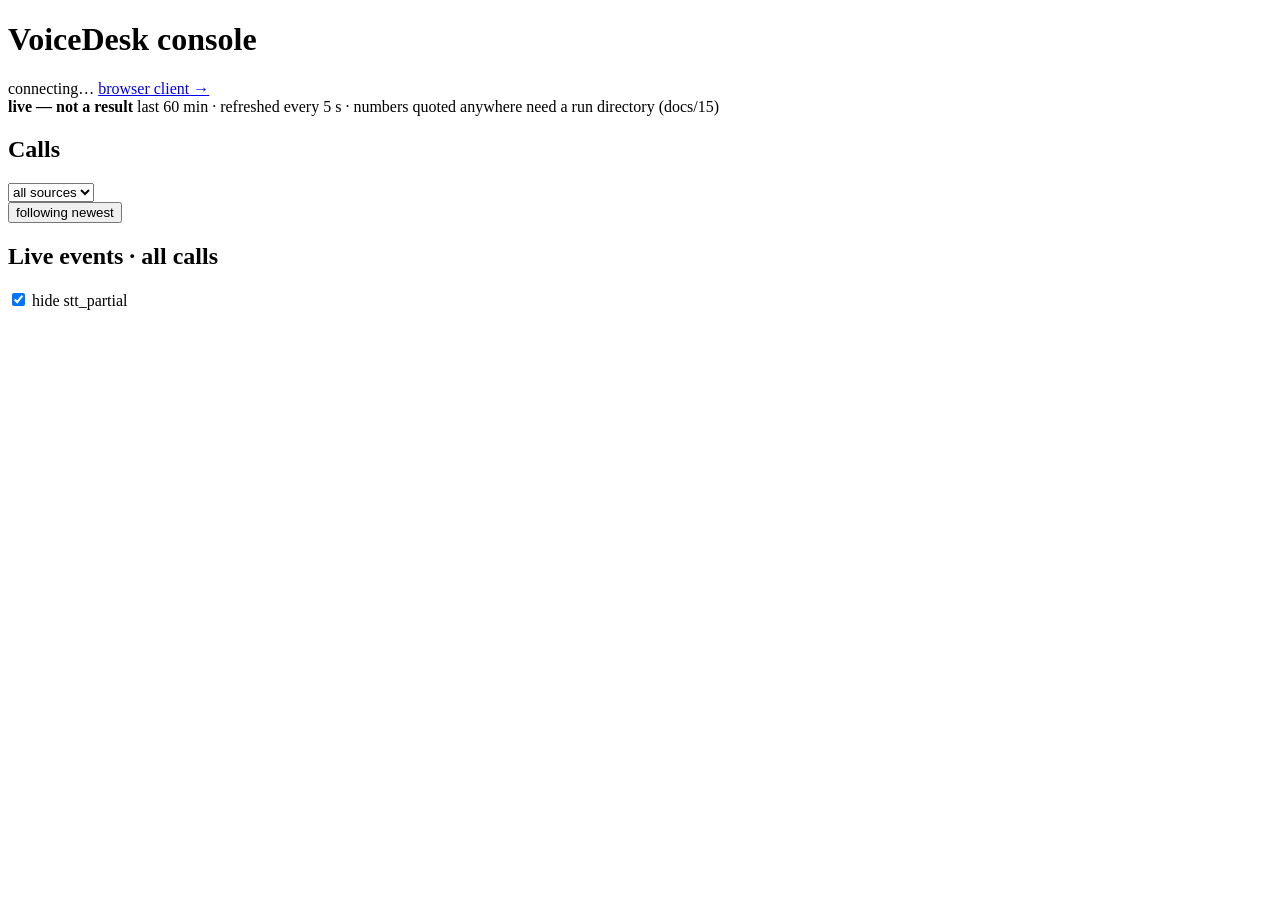
==== app/static/console/index.html @ 8d7aef14 "VoiceDesk: weeks 1-2 — harness, grounding, tools, handoff, live console A real-time voice support ag" ====
<!doctype html>
<meta charset="utf-8">
<title>VoiceDesk console</title>
<meta name="viewport" content="width=device-width,initial-scale=1">
<link rel="stylesheet" href="/static/console/console.css?v=2">

<header>
  <h1>VoiceDesk <span class="dim">console</span></h1>
  <span id="stream-status" class="pill">connecting…</span>
  <span id="db-status" class="pill bad" hidden>database unavailable</span>
  <a class="dim" href="/">browser client →</a>
</header>

<section id="health" aria-label="Live health">
  <div class="health-label">
    <b>live — not a result</b>
    <span class="dim">last <span id="window">60</span> min · refreshed every 5 s ·
      numbers quoted anywhere need a run directory (docs/15)</span>
  </div>
  <div id="tiles"></div>
</section>

<main>
  <aside id="calls-pane">
    <div class="pane-head">
      <h2>Calls</h2>
      <select id="source-filter" aria-label="Filter by source">
        <option value="">all sources</option>
        <option>browser</option><option>phone</option><option>replay</option>
        <option>simulation</option><option>text</option>
      </select>
    </div>
    <button id="follow" class="follow on" title="Auto-select the newest call">following newest</button>
    <ul id="calls"></ul>
  </aside>

  <section id="timeline-pane">
    <div id="call-head"></div>
    <div id="timeline"></div>
  </section>

  <aside id="feed-pane">
    <div class="pane-head">
      <h2 id="feed-title">Live events · all calls</h2>
      <label class="dim small"><input type="checkbox" id="hide-partials" checked> hide stt_partial</label>
    </div>
    <div id="feed"></div>
  </aside>
</main>

<template id="empty-hint">
  <div class="empty">
    <p>No calls yet — run <code>make chat</code> or
      <code>make script FILE=tests/scripts/interrupted.yaml</code></p>
    <p class="dim">The console tails <code>call_events</code> in Postgres, so calls from any
      process show up here as they happen.</p>
  </div>
</template>

<script src="/static/console/console.js?v=2"></script>
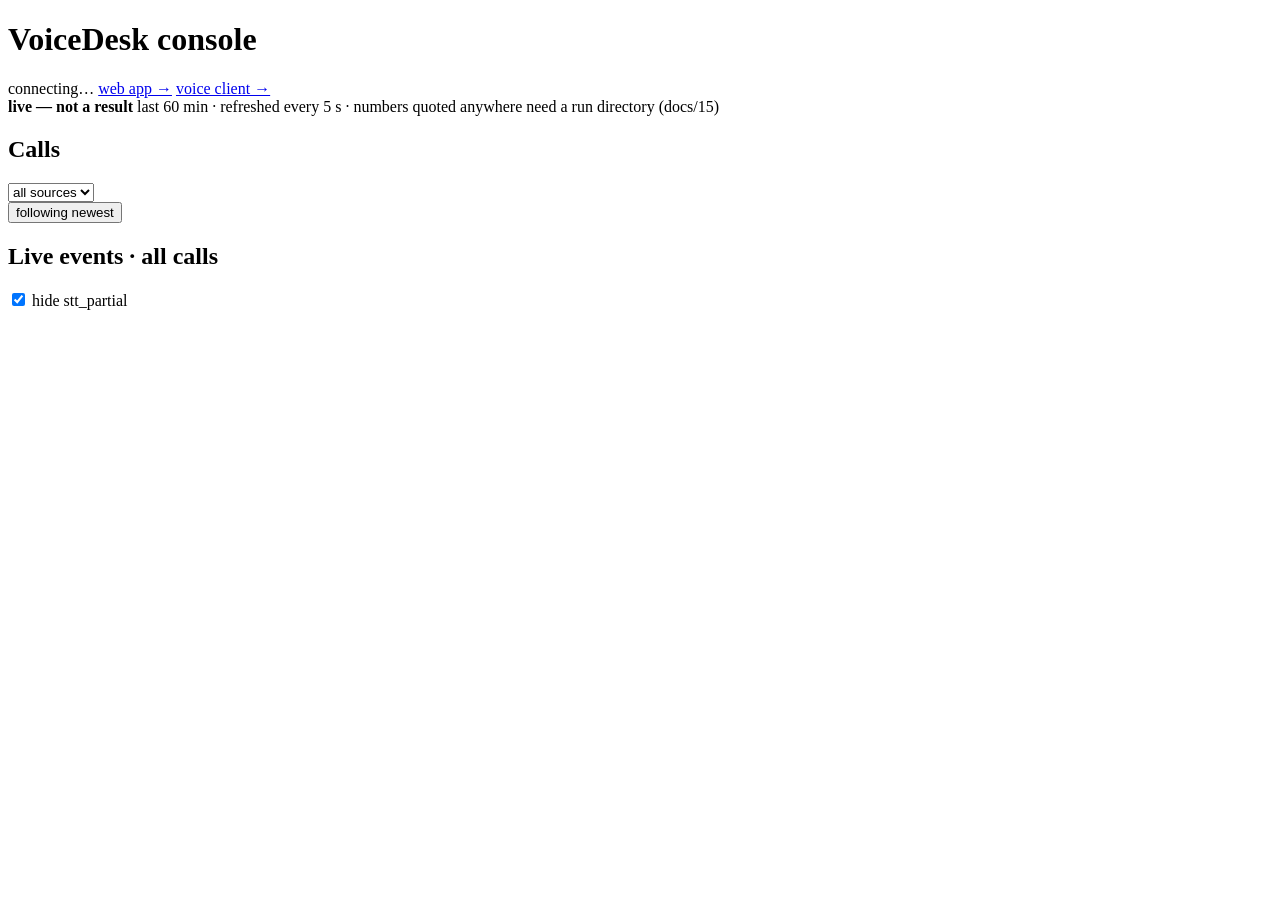
==== commit 73a7b11a: "Week 4: caller simulator, gap report, feedback cycle, static report, web app - Offline extractive ag" ====
--- a/app/static/console/index.html
+++ b/app/static/console/index.html
@@ -8,7 +8,7 @@
   <h1>VoiceDesk <span class="dim">console</span></h1>
   <span id="stream-status" class="pill">connecting…</span>
   <span id="db-status" class="pill bad" hidden>database unavailable</span>
-  <a class="dim" href="/">browser client →</a>
+  <a class="dim" href="/">web app →</a> <a class="dim" href="/voice">voice client →</a>
 </header>
 
 <section id="health" aria-label="Live health">
